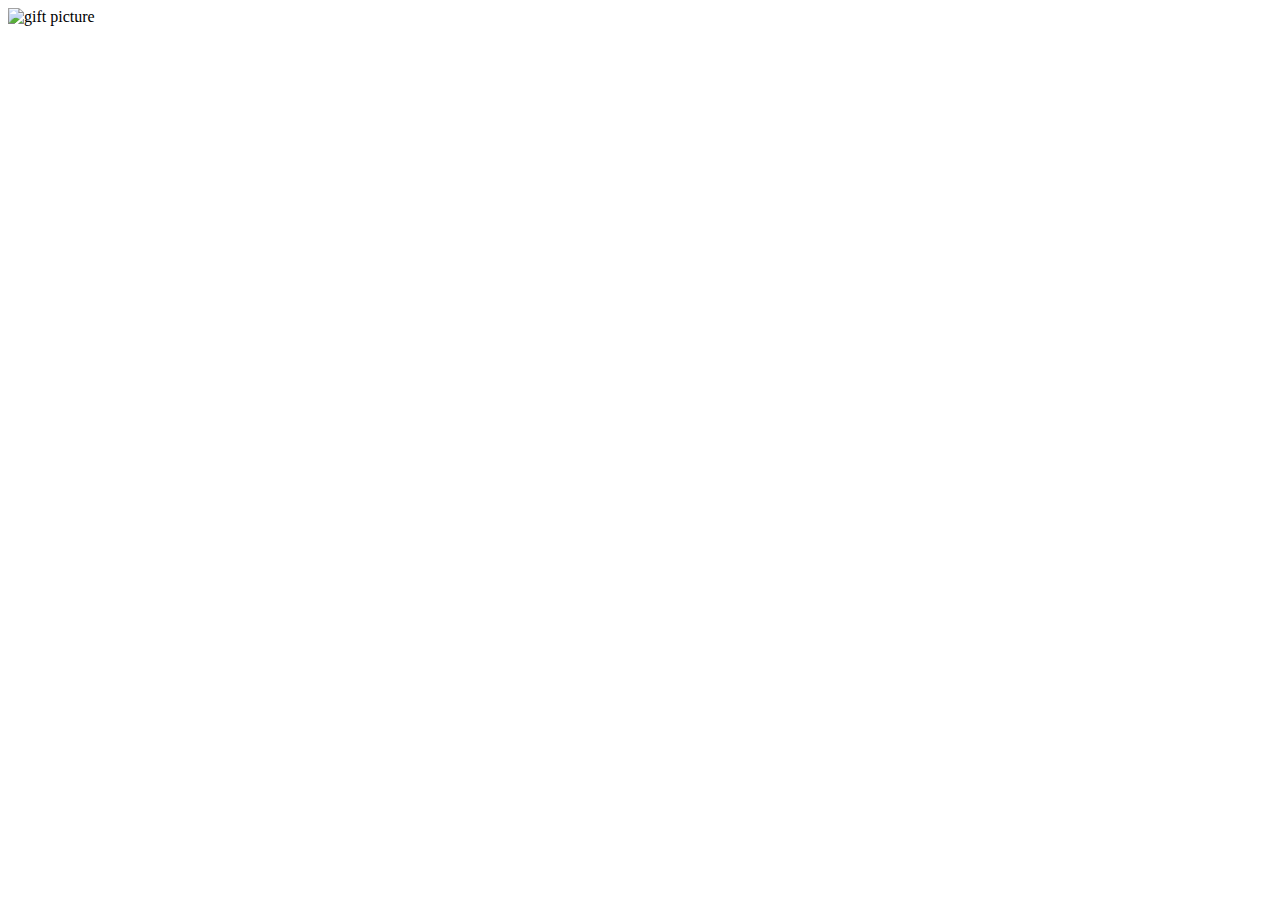
==== 12-countdown-timer/setup/index.html @ b3ef7ccd "Update task 12" ====
<!DOCTYPE html>
<html lang="en">
  <head>
    <meta charset="UTF-8" />
    <meta name="viewport" content="width=device-width, initial-scale=1.0" />
    <title>Countdown</title>

    <!-- styles -->
    <link rel="stylesheet" href="styles.css" />
  </head>
  <body>
    <section class="section-center">
      <!-- image -->
      <article class="gift-img">
        <img src="./gift.jpeg" alt="gift picture" />
      </article>
    </section>
    <!-- javascript -->
    <script src="app.js"></script>
  </body>
</html>
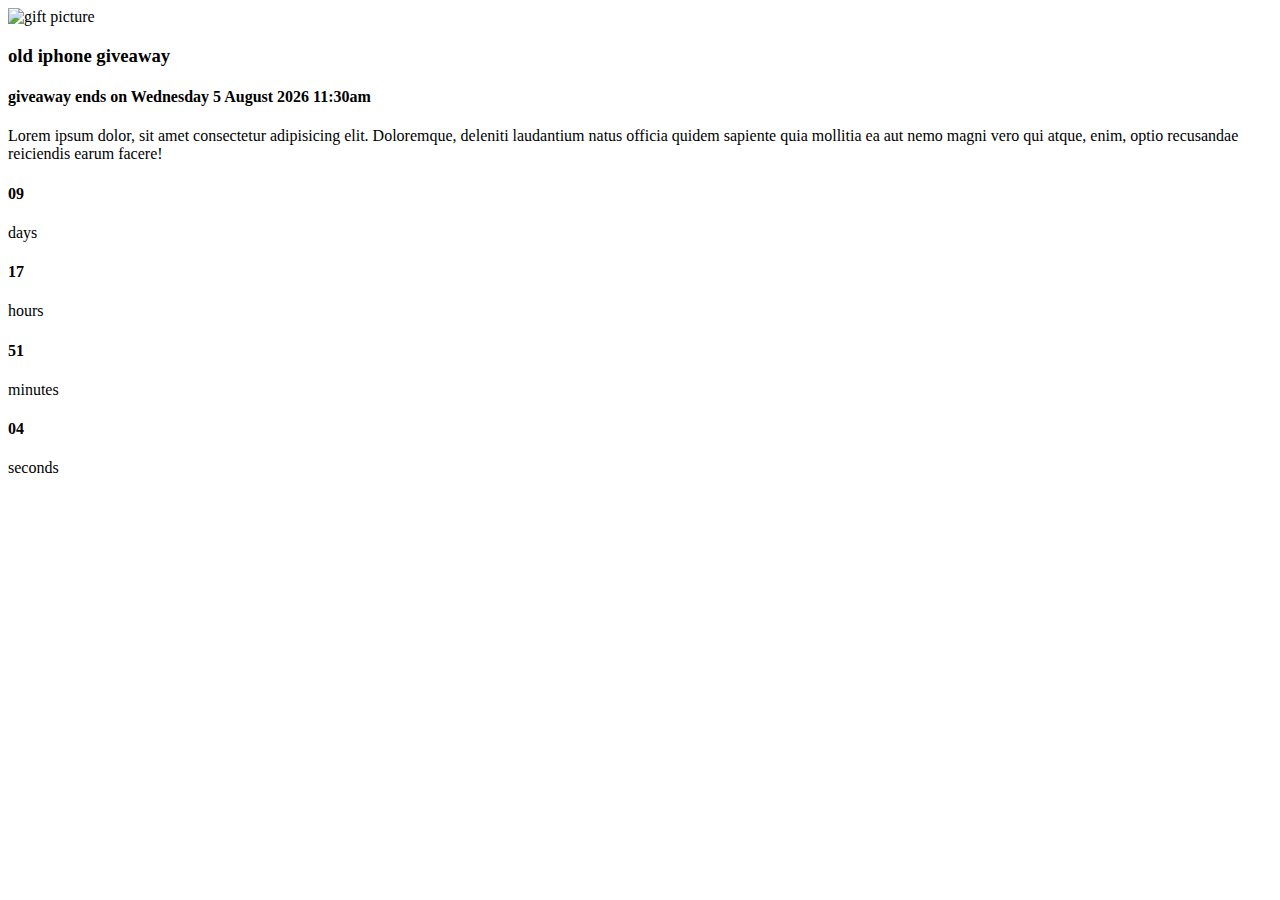
==== commit c315b5c9: "Update task 13" ====
--- a/12-countdown-timer/setup/index.html
+++ b/12-countdown-timer/setup/index.html
@@ -14,6 +14,50 @@
       <article class="gift-img">
         <img src="./gift.jpeg" alt="gift picture" />
       </article>
+      <!-- info -->
+      <article class="gift-info">
+        <h3>old iphone giveaway</h3>
+        <h4 class="giveaway">
+          giveaway ends on Sunday, 24 April 20215 idk man whatsup
+        </h4>
+        <p>
+          Lorem ipsum dolor, sit amet consectetur adipisicing elit. Doloremque, deleniti laudantium natus officia quidem sapiente quia mollitia ea aut nemo magni vero qui atque, enim, optio recusandae reiciendis earum facere!
+        </p>
+        <div class="deadline">
+          <!-- days -->
+          <div class="deadline-format">
+            <div>
+              <h4 class="days">34</h4>
+              <span>days</span>
+            </div>
+          </div>
+          <!-- end of item -->
+           <!-- hours -->
+           <div class="deadline-format">
+            <div>
+              <h4 class="hours">34</h4>
+              <span>hours</span>
+            </div>
+          </div>
+          <!-- end of item -->
+           <!-- minutes -->
+           <div class="deadline-format">
+            <div>
+              <h4 class="minutes">34</h4>
+              <span>minutes</span>
+            </div>
+          </div>
+          <!-- end of item -->
+          <!-- seconds -->
+          <div class="deadline-format">
+            <div>
+              <h4 class="seconds">34</h4>
+              <span>seconds</span>
+            </div>
+          </div>
+          <!-- end of item -->
+        </div>
+      </article>
     </section>
     <!-- javascript -->
     <script src="app.js"></script>
